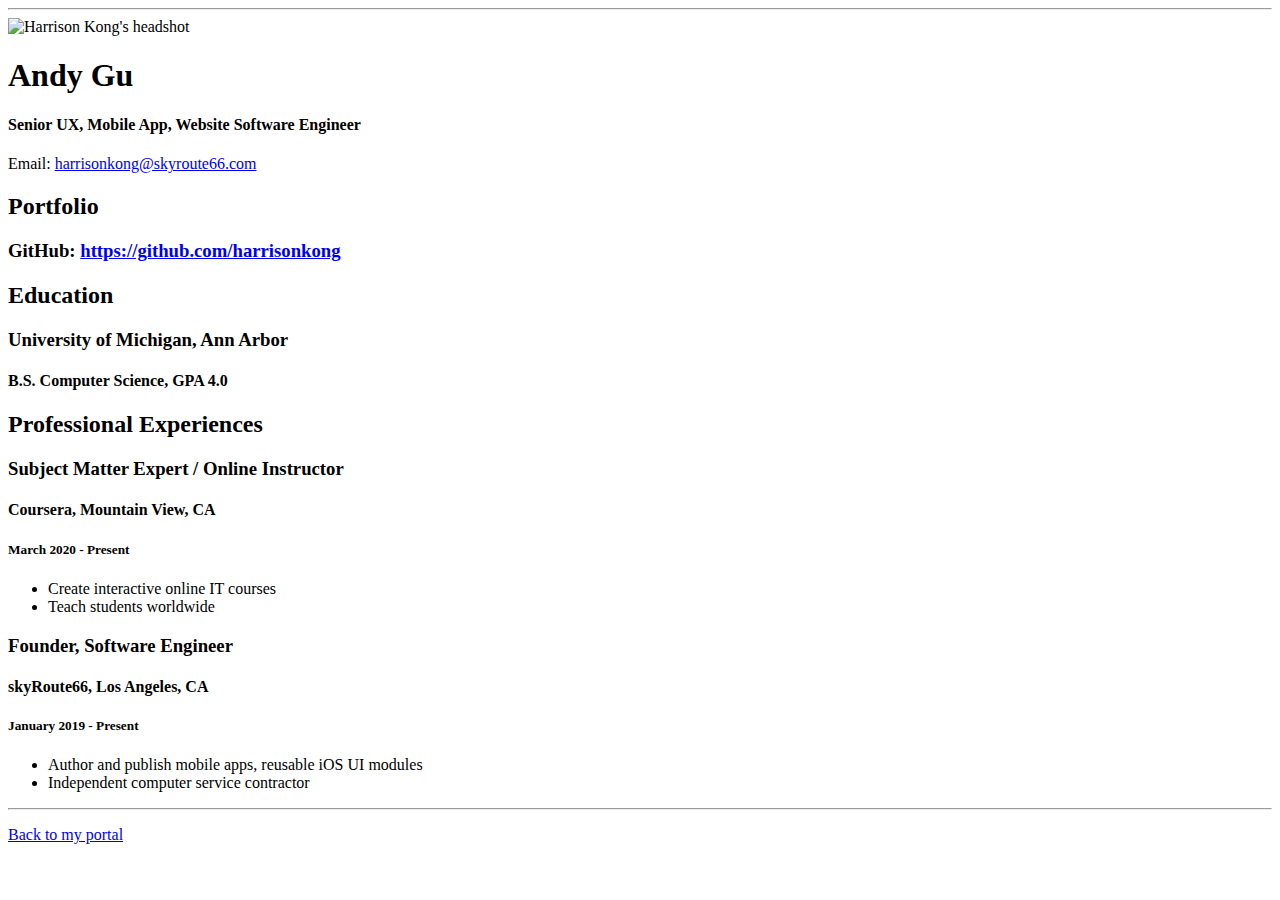
==== resume.html @ e2abe164 "Add files via upload" ====
<!doctype html>

<!-- this is a comment for human! -->

<html lang="en">

  <header>
    <title>Andy Gu's Resume</title>
    <link rel="stylesheet" href="css/master.css">
    <link rel = "FaviconIcon" href = "favicon.ico" type = "image/x-icon">
    <link rel = "shortcut" href="favicon.ico" type = "image/x-icon">
    <meta name = "viewport" content = "width=device-width, initial-scale=1, shrink-to-fit=no"
    <meta name = "name" content = "Andy Gu's Portal">
    <meta name = "robots" content = "noindex, nofollow">
  </header>

  <body>
    <hr>

    <img src="images/headshot.jpg" alt="Harrison Kong's headshot" width="20%">

    <h1>Andy Gu</h1>
    <h4>Senior UX, Mobile App, Website Software Engineer</h4>

    <p>Email: <a href="mailto:andygu@umich.edu" target="_blank">harrisonkong@skyroute66.com</a></p>
    <!-- don't post physical address, personal phone number or other personal information on the web! -->

    <h2>Portfolio</h2>
      <h3>GitHub: <a href="https://github.com/harrisonkong" target="_blank">https://github.com/harrisonkong</a></h3>

    <h2>Education</h2>

    <h3>University of Michigan, Ann Arbor</h3>
    <h4>B.S. Computer Science, GPA 4.0</h4>

    <h2>Professional Experiences</h2>

    <h3>Subject Matter Expert / Online Instructor</h3>
    <h4>Coursera, Mountain View, CA</h4>
    <h5>March 2020 - Present</h5>
      <ul>
        <li>Create interactive online IT courses</li>
        <li>Teach students worldwide</li>
      </ul>

    <h3>Founder, Software Engineer</h3>
    <h4>skyRoute66, Los Angeles, CA</h4>
    <h5>January 2019 - Present</h5>
      <ul>
        <li>Author and publish mobile apps, reusable iOS UI modules</li>
        <li>Independent computer service contractor</li>
      </ul>
  </body>

  <footer>
  <hr>
  <p><a href="index.html">Back to my portal</a><p>
  </footer>

</html>
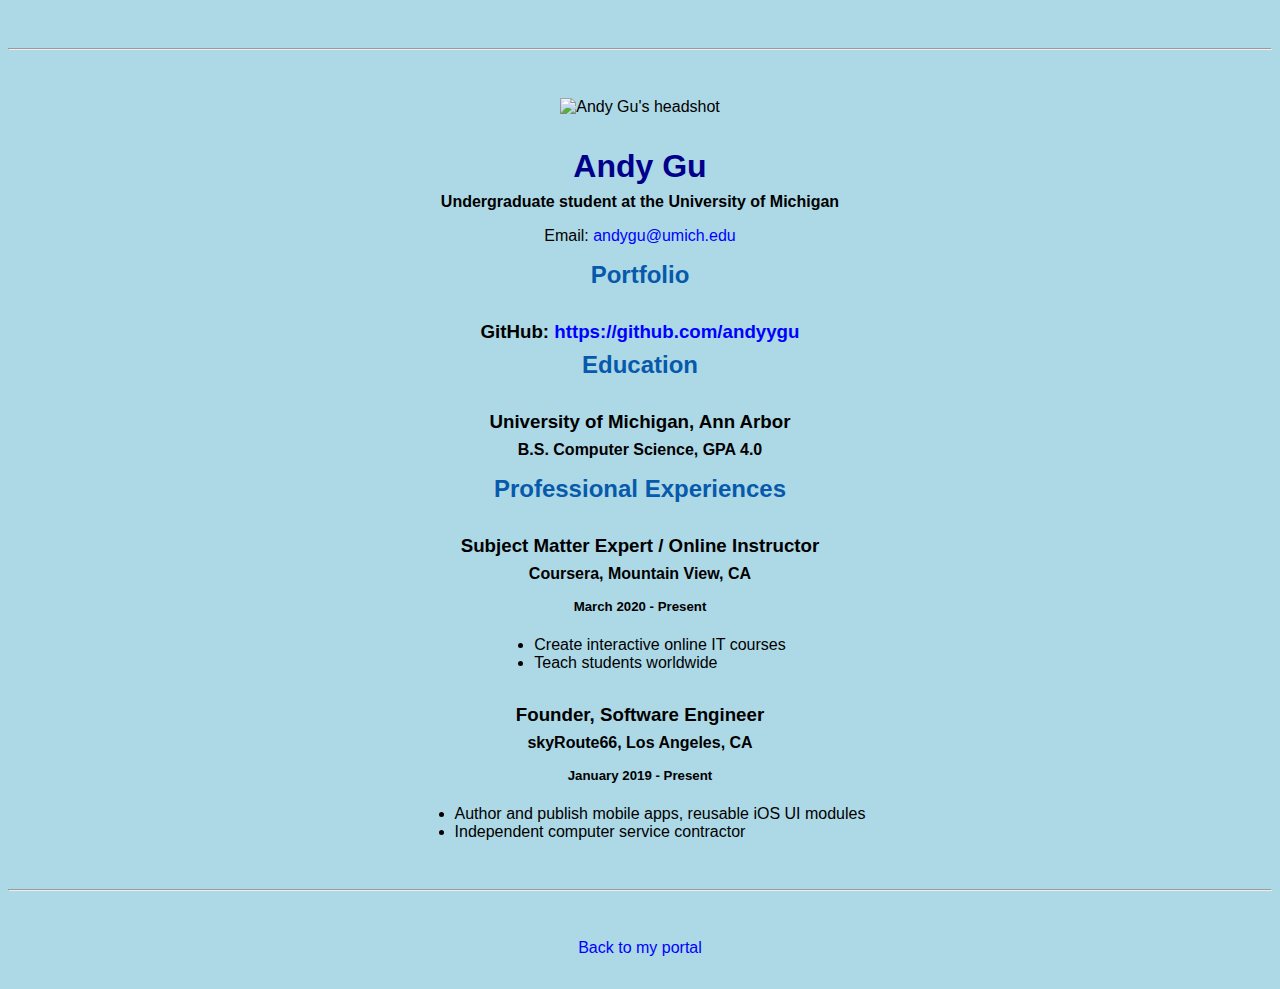
==== commit 9863248a: "updated page, using Bootstrap" ====
--- a/resume.html
+++ b/resume.html
@@ -1,60 +1,60 @@
-<!doctype html>
-
-<!-- this is a comment for human! -->
-
-<html lang="en">
-
-  <header>
-    <title>Andy Gu's Resume</title>
-    <link rel="stylesheet" href="css/master.css">
-    <link rel = "FaviconIcon" href = "favicon.ico" type = "image/x-icon">
-    <link rel = "shortcut" href="favicon.ico" type = "image/x-icon">
-    <meta name = "viewport" content = "width=device-width, initial-scale=1, shrink-to-fit=no"
-    <meta name = "name" content = "Andy Gu's Portal">
-    <meta name = "robots" content = "noindex, nofollow">
-  </header>
-
-  <body>
-    <hr>
-
-    <img src="images/headshot.jpg" alt="Harrison Kong's headshot" width="20%">
-
-    <h1>Andy Gu</h1>
-    <h4>Senior UX, Mobile App, Website Software Engineer</h4>
-
-    <p>Email: <a href="mailto:andygu@umich.edu" target="_blank">harrisonkong@skyroute66.com</a></p>
-    <!-- don't post physical address, personal phone number or other personal information on the web! -->
-
-    <h2>Portfolio</h2>
-      <h3>GitHub: <a href="https://github.com/harrisonkong" target="_blank">https://github.com/harrisonkong</a></h3>
-
-    <h2>Education</h2>
-
-    <h3>University of Michigan, Ann Arbor</h3>
-    <h4>B.S. Computer Science, GPA 4.0</h4>
-
-    <h2>Professional Experiences</h2>
-
-    <h3>Subject Matter Expert / Online Instructor</h3>
-    <h4>Coursera, Mountain View, CA</h4>
-    <h5>March 2020 - Present</h5>
-      <ul>
-        <li>Create interactive online IT courses</li>
-        <li>Teach students worldwide</li>
-      </ul>
-
-    <h3>Founder, Software Engineer</h3>
-    <h4>skyRoute66, Los Angeles, CA</h4>
-    <h5>January 2019 - Present</h5>
-      <ul>
-        <li>Author and publish mobile apps, reusable iOS UI modules</li>
-        <li>Independent computer service contractor</li>
-      </ul>
-  </body>
-
-  <footer>
-  <hr>
-  <p><a href="index.html">Back to my portal</a><p>
-  </footer>
-
-</html>
+<!doctype html>
+
+<!-- this is a comment for human! -->
+
+<html lang="en">
+
+  <header>
+    <title>Andy Gu's Resume</title>
+    <link rel="stylesheet" href="css/master.css">
+    <link rel = "FaviconIcon" href = "favicon.ico" type = "image/x-icon">
+    <link rel = "shortcut" href="favicon.ico" type = "image/x-icon">
+    <meta name = "viewport" content = "width=device-width, initial-scale=1, shrink-to-fit=no"
+    <meta name = "name" content = "Andy Gu's Portal">
+    <meta name = "robots" content = "noindex, nofollow">
+  </header>
+
+  <body>
+    <hr>
+
+    <img src="images/headshot.jpg" alt="Andy Gu's headshot" width="20%">
+
+    <h1>Andy Gu</h1>
+    <h4>Undergraduate student at the University of Michigan</h4>
+
+    <p>Email: <a href="mailto:andygu@umich.edu" target="_blank">andygu@umich.edu</a></p>
+    <!-- don't post physical address, personal phone number or other personal information on the web! -->
+
+    <h2>Portfolio</h2>
+      <h3>GitHub: <a href="https://github.com/andyygu" target="_blank">https://github.com/andyygu</a></h3>
+
+    <h2>Education</h2>
+
+    <h3>University of Michigan, Ann Arbor</h3>
+    <h4>B.S. Computer Science, GPA 4.0</h4>
+
+    <h2>Professional Experiences</h2>
+
+    <h3>Subject Matter Expert / Online Instructor</h3>
+    <h4>Coursera, Mountain View, CA</h4>
+    <h5>March 2020 - Present</h5>
+      <ul>
+        <li>Create interactive online IT courses</li>
+        <li>Teach students worldwide</li>
+      </ul>
+
+    <h3>Founder, Software Engineer</h3>
+    <h4>skyRoute66, Los Angeles, CA</h4>
+    <h5>January 2019 - Present</h5>
+      <ul>
+        <li>Author and publish mobile apps, reusable iOS UI modules</li>
+        <li>Independent computer service contractor</li>
+      </ul>
+  </body>
+
+  <footer>
+  <hr>
+  <p><a href="index.html">Back to my portal</a><p>
+  </footer>
+
+</html>
--- a/css/master.css
+++ b/css/master.css
@@ -0,0 +1,90 @@
+/* Cascading stylesheet for the website */
+
+
+/* Text inside these asterisks and slashes are comments for human */
+
+.description {
+    text-align: center;
+}
+
+.container {
+    font-size: larger;
+    background-color: aqua;
+}
+
+a {
+    /* set the text color to blue here */
+    color: blue;
+    text-decoration: none;
+    /* This means we do not want hyperlinks to be underlined */
+}
+
+a:hover {
+    /* set the text color to red here */
+    color: red;
+    text-decoration: none;
+    /* This means we do not want hyperlinks to be underlined */
+}
+
+body {
+    /* set the background color here */
+    background-color: #ADD8E6;
+    /* set the text color to black here */
+    color: black;
+    /* set the font here */
+    font-family: Helvetica, sans-serif;
+    /* set the text alignment here */
+    text-align: center;
+}
+
+footer {
+    margin-top: 2rem;
+    margin-bottom: 2rem;
+}
+
+h1 {
+    font-family: Helvetica, sans-serif, Geneva;
+    font-style: bold;
+    margin-bottom: 0.5rem;
+    margin-top: 2rem;
+    margin-right: 5rem;
+    margin-left: 5rem;
+    text-align: center;
+    color: #00008b;
+}
+
+h2 {
+    /* set the text color of to #075AAB here */
+    color: #075AAB;
+    /* set both the bottom margin and top margin to 2.5rem here */
+    margin-bottom: 0.5rem;
+    margin-top: 0.5rem;
+}
+
+h3 {
+    margin-bottom: 0;
+    margin-top: 2rem;
+}
+
+h4 {
+    margin-bottom: 1rem;
+    margin-top: 0.5rem;
+}
+
+h5 {
+    margin-top: 0.5rem;
+}
+
+hr {
+    margin-bottom: 3rem;
+    margin-top: 3rem;
+}
+
+
+/* this controls how the bullet points in the resume page looks */
+
+ul {
+    display: table;
+    margin: 0 auto;
+    text-align: left;
+}